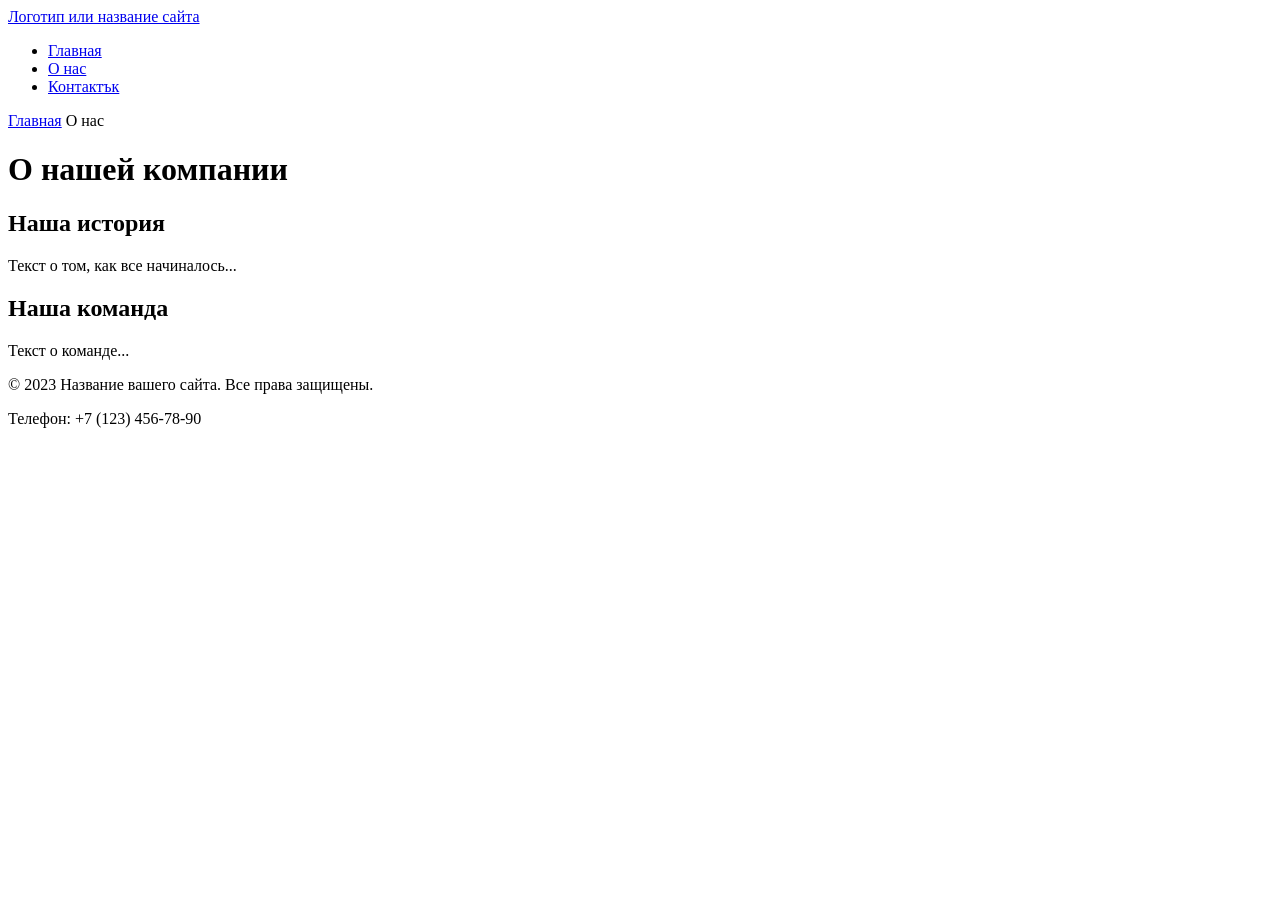
==== about.html @ dccfd641 "feat: add multi page" ====
<!DOCTYPE html>
<html lang="ru">
<head>
    <meta charset="UTF-8">
    <meta name="viewport" content="width=device-width, initial-scale=1.0">
    <title>О нас - Название вашего сайта</title>
    <meta name="description" content="Узнайте больше о нашей компании и истории">
    <link rel="icon" href="assets/favicon.ico" type="image/x-icon">
</head>
<body>
    <header>
        <a href="/">Логотип или название сайта</a>
        <nav>
            <ul>
                <li><a href="index.html">Главная</a></li>
                <li><a href="about.html">О нас</a></li>
                <li><a href="contacts.html">Контактък</a></li>
            </ul>
        </nav>
    </header>

    <main>
        <!-- Простые "хлебные крошки" -->
        <nav aria-label="Хлебные крошки">
            <a href="index.html">Главная</a>
            <span>О нас</span>
        </nav>

        <h1>О нашей компании</h1>
        <section>
            <h2>Наша история</h2>
            <p>Текст о том, как все начиналось...</p>
        </section>
        <section>
            <h2>Наша команда</h2>
            <p>Текст о команде...</p>
        </section>
    </main>

    <footer>
        <p>&copy; 2023 Название вашего сайта. Все права защищены.</p>
        <p>Телефон: +7 (123) 456-78-90</p>
    </footer>
</body>
</html>
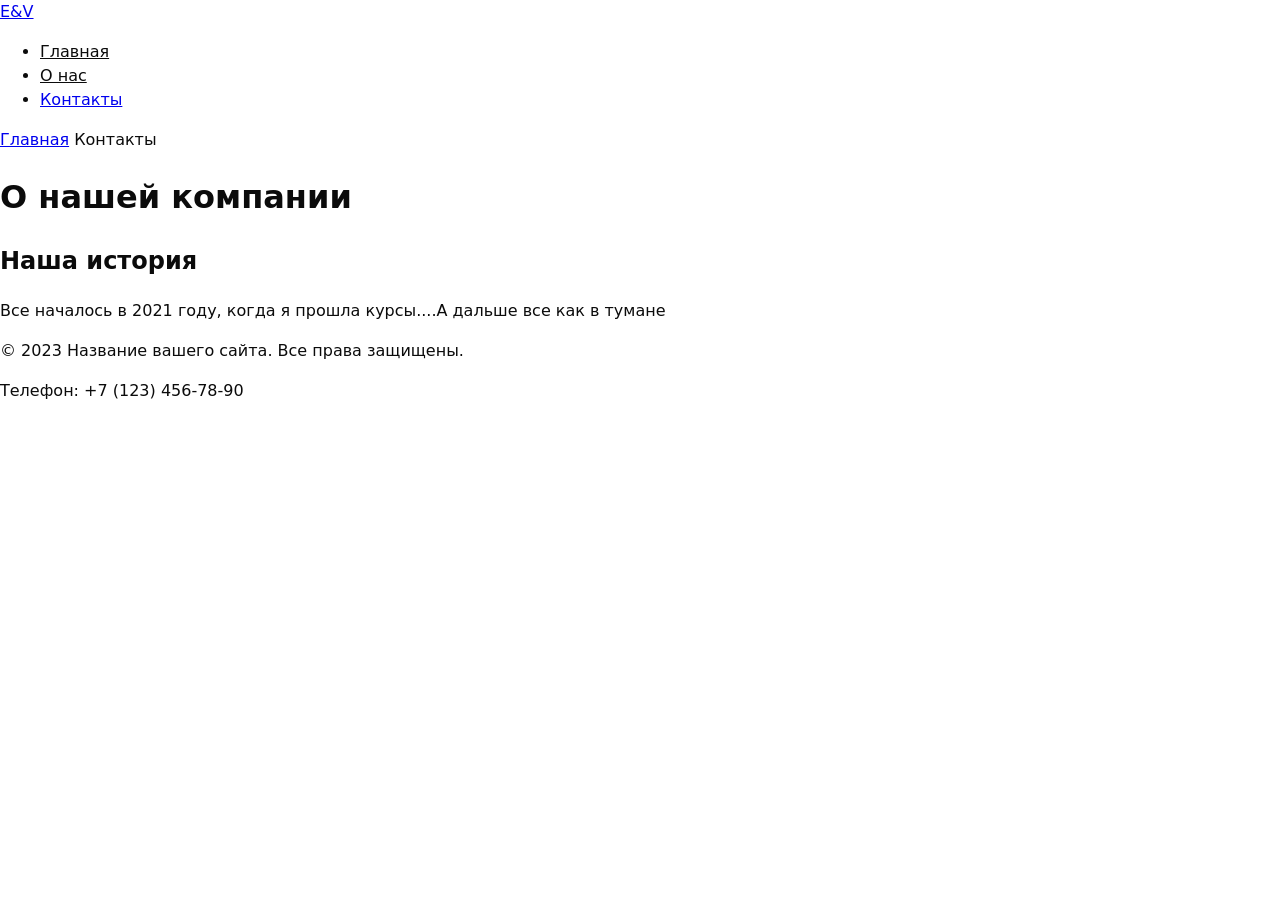
==== commit 6ff40fb0: "feat:исправление синтаксичесикх ошибок" ====
--- a/about.html
+++ b/about.html
@@ -6,15 +6,17 @@
     <title>О нас - Название вашего сайта</title>
     <meta name="description" content="Узнайте больше о нашей компании и истории">
     <link rel="icon" href="assets/favicon.ico" type="image/x-icon">
+    <link rel="stylesheet" href="style.css">
 </head>
 <body>
-    <header>
-        <a href="/">Логотип или название сайта</a>
-        <nav>
-            <ul>
-                <li><a href="index.html">Главная</a></li>
-                <li><a href="about.html">О нас</a></li>
-                <li><a href="contacts.html">Контактък</a></li>
+    <header class="site-header">
+        <a class="site-header__brand" href="/">E&V</a>
+        <!-- Главное меню навигации -->
+        <nav class="site-nav">
+            <ul class="site-nav_list">
+                <li class="site-nav_item"><a class="site-nav_link" href="index.html">Главная</a></li>
+                <li class="site-nav_item"><a class="site-nav_link" href="about.html">О нас</a></li>
+                <li class="site-nav_item"><a class="site-nav__link site-nav__link--cta" href="contacts.html">Контакты</a></li>
             </ul>
         </nav>
     </header>
@@ -23,17 +25,13 @@
         <!-- Простые "хлебные крошки" -->
         <nav aria-label="Хлебные крошки">
             <a href="index.html">Главная</a>
-            <span>О нас</span>
+            <span aria-current="page">Контакты</span>
         </nav>
 
         <h1>О нашей компании</h1>
         <section>
             <h2>Наша история</h2>
-            <p>Текст о том, как все начиналось...</p>
-        </section>
-        <section>
-            <h2>Наша команда</h2>
-            <p>Текст о команде...</p>
+            <p>Все началось в 2021 году, когда я прошла курсы....А дальше все как в тумане</p>
         </section>
     </main>
 
--- a/style.css
+++ b/style.css
@@ -0,0 +1,119 @@
+* {
+    box-sizing: border-box;
+}
+
+:root{
+    --color-bg: #fff; 
+    --color-fg:#0b0b0b;
+    --color-muted:#666;
+    --color-primary:#0a84ff;
+    --color-danger:#b00020; 
+
+    --font-body:system-ui,-apple-system,"Segeo UI",Roboto,Arial,sans-serif;
+    --space-1:4px;
+    --space-2:8px;
+    --space-3:16px;
+    --space-4:24px;
+    --space-5:40px;
+
+    --radius: 12px;
+    --shadow: 0 1px 2px rgba(0,0,0,.08), 0 8px 24px rgba(0,0,0,.08);
+}
+
+body.theme-dark{
+    --color-bg:#0b0b0b;
+    --color-fg: #f5f5f5;
+    --color-muted:#aaa;
+    --color-primary:#6aa2ff;
+}
+
+html, body {
+    margin: 0;
+    padding: 0;
+}
+
+body {
+    font-family: var(--font-body);
+    line-height: 1.5;
+    background: var(--color-bg);
+    color: var(--color-fg);
+}
+
+label {
+    display: block;
+    margin: 0.5rem 0 0.25rem;
+}
+
+input, select, textarea, button {
+    width: 100%;
+    max-width: 480px;
+    padding: .5rem .75rem;
+    border: 1px solid #c8c8c8;
+    border-radius: 8px;
+    background: #fff;
+}
+
+button, [type="submit"] {
+    background: #0a84ff;
+    color:#fff;
+    border: none;
+    cursor: pointer;
+}
+
+button:hover {
+    filter: brightness(0.95);
+}
+
+[aria-invalid="true"] {border-color: #b00020}
+
+dialog {
+    padding: 1.25rem;
+    border: none;
+    border-radius: 12px;
+}
+
+dialog::backdrop {
+    background: rgba(0, 0, 0, .5)
+}
+
+.form-actions {
+    display: flex;
+    gap: .5rem;
+    margin-top: 1rem;
+}
+
+:where(a,button,input,select,textarea):focus-visible{
+    outline: 2px solid var(--color-primary);
+    outline-offset: 2px;
+}
+
+:disabled, [aria-disabled="true"] {
+    opacity: .6;
+    cursor: not-allowed;
+}
+
+html{
+    scroll-behavior: smooth;
+}
+
+:target{
+    outline: 2px dashed var(--color-primary);
+    outline-offset: 4px;
+}
+
+.container {
+    width: min(100% - 2*var(--space-4), 1120px);
+    margin-inline: auto;
+}
+
+.section {
+    padding-block: var(--space-5);
+}
+
+.section_title{
+    margin: 0 0 var(--space-3);
+}
+
+.site-nav_link {
+    color: var(--color-fg);
+}
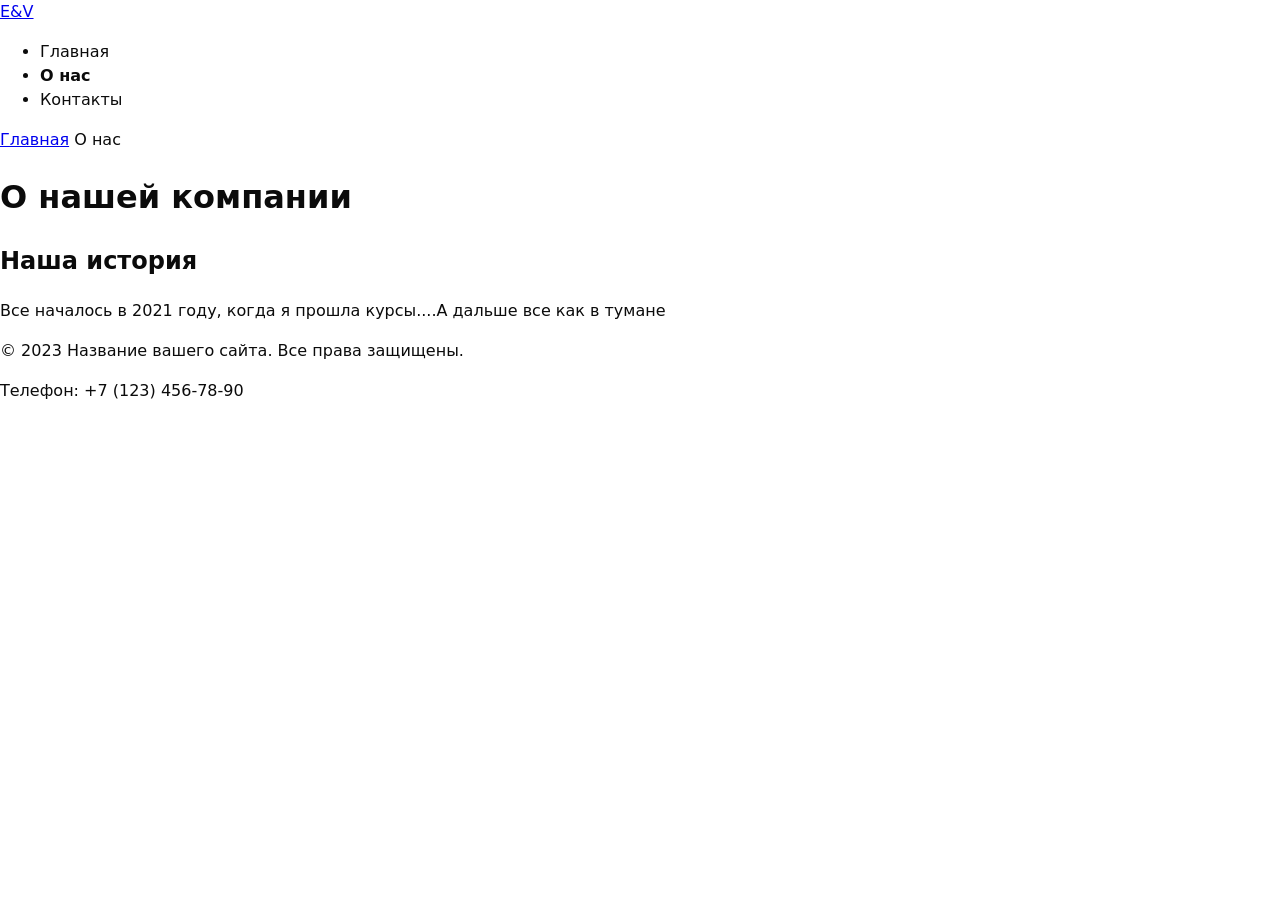
==== commit a3262e89: "feat:4 праткичка" ====
--- a/about.html
+++ b/about.html
@@ -13,10 +13,10 @@
         <a class="site-header__brand" href="/">E&V</a>
         <!-- Главное меню навигации -->
         <nav class="site-nav">
-            <ul class="site-nav_list">
-                <li class="site-nav_item"><a class="site-nav_link" href="index.html">Главная</a></li>
-                <li class="site-nav_item"><a class="site-nav_link" href="about.html">О нас</a></li>
-                <li class="site-nav_item"><a class="site-nav__link site-nav__link--cta" href="contacts.html">Контакты</a></li>
+            <ul class="site-nav__list">
+                <li class="site-nav__item"><a class="site-nav__link" href="index.html">Главная</a></li>
+                <li class="site-nav__item"><a class="site-nav__link site-nav__link--active" href="about.html">О нас</a></li>
+                <li class="site-nav__item"><a class="site-nav__link site-nav__link--cta" href="contacts.html">Контакты</a></li>
             </ul>
         </nav>
     </header>
@@ -25,7 +25,7 @@
         <!-- Простые "хлебные крошки" -->
         <nav aria-label="Хлебные крошки">
             <a href="index.html">Главная</a>
-            <span aria-current="page">Контакты</span>
+            <span aria-current="page">О нас</span>
         </nav>
 
         <h1>О нашей компании</h1>
--- a/style.css
+++ b/style.css
@@ -114,6 +114,145 @@
     margin: 0 0 var(--space-3);
 }
 
-.site-nav_link {
-    color: var(--color-fg);
+.site-nav__link {
+    color: var(--color-fg);
+    text-decoration: none;
+}
+.site-nav__link:hover {
+    text-decoration: underline;
+}
+
+.site-nav__link--active {
+    font-weight: bold;
+}
+
+.modal {
+    padding: 0; 
+    border: none;
+    border-radius: var(--radius);
+    box-shadow: var(--shadow);
+    max-width: min(90vw, 600px);
+    background: var(--color-bg);
+    color: var(--color-fg);
+}
+
+.modal::backdrop {
+    background: rgba(0, 0, 0, 0.5);
+    backdrop-filter: blur(4px); 
+}
+
+.modal__content {
+    padding: var(--space-4); 
+}
+
+.modal__title {
+    margin: 0 0 var(--space-3); 
+    color: var(--color-fg);
+}
+
+.form {
+    display: flex;
+    flex-direction: column;
+    gap: var(--space-3); 
+}
+
+.form__field {
+    display: flex;
+    flex-direction: column;
+    gap: var(--space-1);
+}
+
+.form__label {
+    font-weight: 500;
+    color: var(--color-fg);
+}
+
+.form__input,
+.form__textarea,
+.form__select {
+    width: 100%;
+    padding: var(--space-2) var(--space-3); 
+    border: 1px solid var(--color-muted);
+    border-radius: var(--radius);
+    background: var(--color-bg);
+    color: var(--color-fg);
+    font-family: inherit;
+    font-size: inherit;
+}
+
+.form__input:focus,
+.form__textarea:focus,
+.form__select:focus {
+    border-color: var(--color-primary);
+    outline: none;
+}
+
+.form__help {
+    font-size: 0.875rem;
+    color: var(--color-muted);
+    margin-top: var(--space-1);
+}
+
+.form__error {
+    font-size: 0.875rem;
+    color: var(--color-danger);
+    margin-top: var(--space-1);
+    display: none;
+}
+
+.form__error--visible {
+    display: block;
+}
+
+.button {
+    padding: var(--space-2) var(--space-4);
+    border: none;
+    border-radius: var(--radius);
+    font-family: inherit;
+    font-size: inherit;
+    cursor: pointer;
+    transition: all 0.2s ease;
+    display: inline-flex;
+    align-items: center;
+    justify-content: center;
+    gap: var(--space-2);
+}
+
+.button--primary {
+    background: var(--color-primary);
+    color: white;
+}
+
+.button--primary:hover {
+    filter: brightness(0.95);
+    transform: translateY(-1px);
+}
+
+.button--secondary {
+    background: transparent;
+    color: var(--color-fg);
+    border: 1px solid var(--color-muted);
+}
+
+.button--secondary:hover {
+    background: var(--color-muted);
+    color: var(--color-bg);
+}
+
+.form__actions {
+    display: flex;
+    gap: var(--space-2);
+    margin-top: var(--space-4);
+    justify-content: flex-end;
+}
+
+.button:disabled {
+    opacity: 0.6;
+    cursor: not-allowed;
+    transform: none;
+}
+
+.button:disabled:hover {
+    filter: none;
+    transform: none;
 }
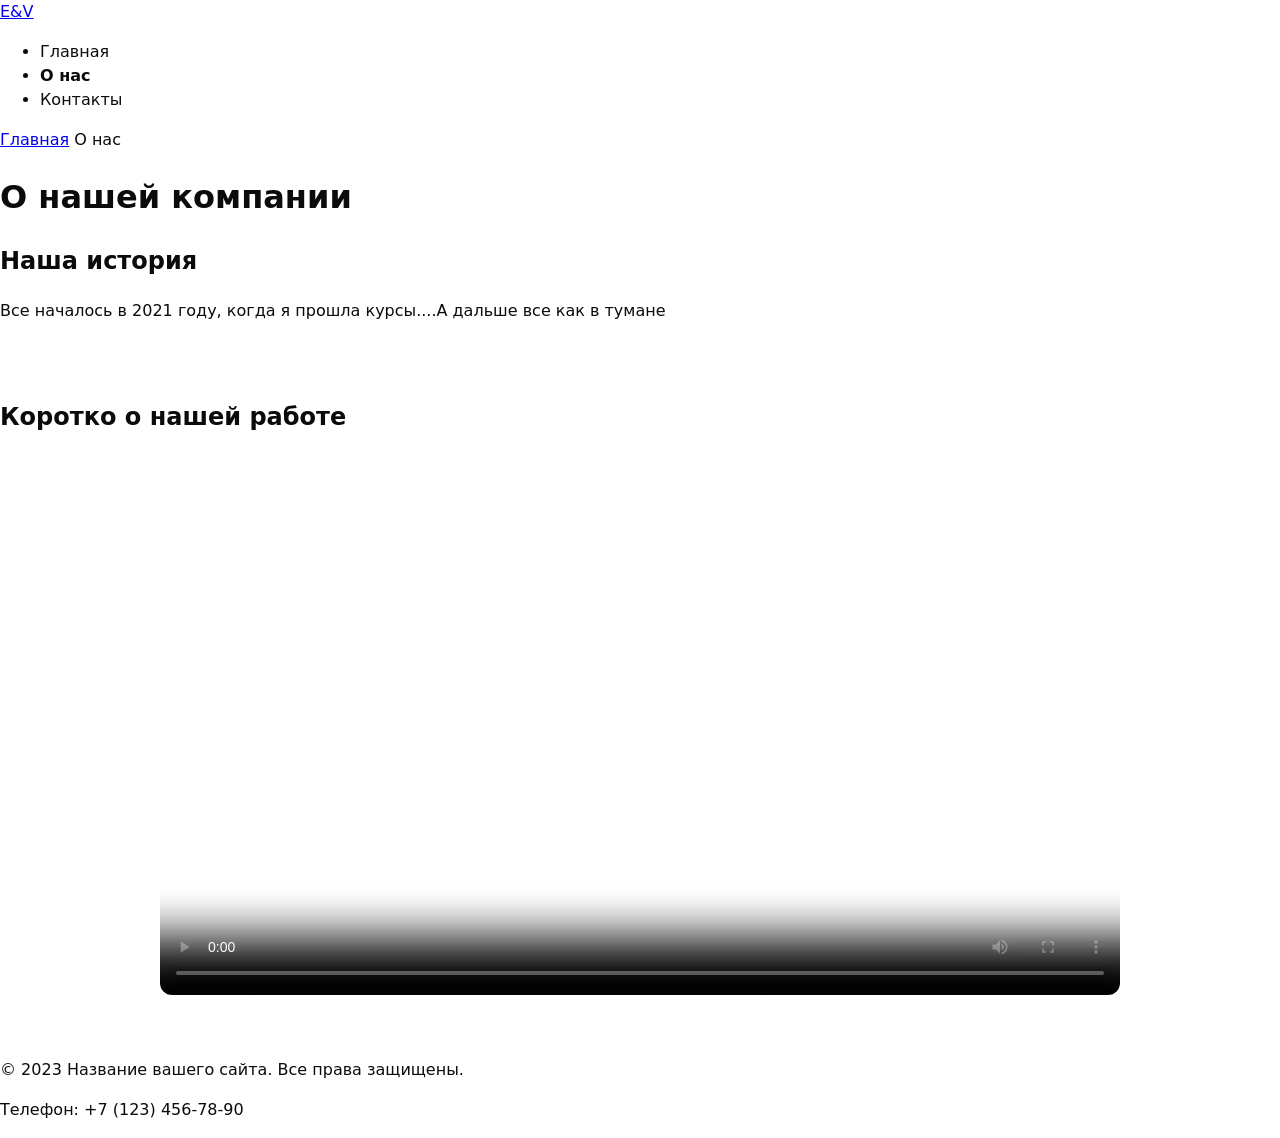
==== commit ad8bc188: "feat: добавление изображений и видео" ====
--- a/about.html
+++ b/about.html
@@ -7,6 +7,7 @@
     <meta name="description" content="Узнайте больше о нашей компании и истории">
     <link rel="icon" href="assets/favicon.ico" type="image/x-icon">
     <link rel="stylesheet" href="style.css">
+    <script src="main.js" defer></script>
 </head>
 <body>
     <header class="site-header">
@@ -14,7 +15,7 @@
         <!-- Главное меню навигации -->
         <nav class="site-nav">
             <ul class="site-nav__list">
-                <li class="site-nav__item"><a class="site-nav__link" href="index.html">Главная</a></li>
+                <li class="site-nav__item"><a class="site-nav__link " href="index.html">Главная</a></li>
                 <li class="site-nav__item"><a class="site-nav__link site-nav__link--active" href="about.html">О нас</a></li>
                 <li class="site-nav__item"><a class="site-nav__link site-nav__link--cta" href="contacts.html">Контакты</a></li>
             </ul>
@@ -35,6 +36,18 @@
         </section>
     </main>
 
+    <!-- Секция с видео -->
+<section class="section">
+    <h2>Коротко о нашей работе</h2>
+    <div class="media">
+        <video class="media__video" controls preload="metadata" playsinline width="960" height="540" poster="assets/video-poster.jpg">
+            <source src="video.MP4" type="video/mp4">
+            <track kind="captions" srclang="ru" src="assets/captions-ru.vtt" label="Русские субтитры" default>
+            Ваш браузер не поддерживает видео.
+        </video>
+    </div>
+</section>
+
     <footer>
         <p>&copy; 2023 Название вашего сайта. Все права защищены.</p>
         <p>Телефон: +7 (123) 456-78-90</p>
--- a/style.css
+++ b/style.css
@@ -18,6 +18,11 @@
 
     --radius: 12px;
     --shadow: 0 1px 2px rgba(0,0,0,.08), 0 8px 24px rgba(0,0,0,.08);
+}
+
+img{
+    width: 200px;
+    height: 200px;
 }
 
 body.theme-dark{
@@ -255,4 +260,39 @@
 .button:disabled:hover {
     filter: none;
     transform: none;
+}
+
+.hero {
+    background:
+        linear-gradient(to top, rgba(0,0,0,0.6), rgba(0,0,0,0.2)),
+        url("\ fon.jpg") center/cover no-repeat;
+    color: white;
+    padding: var(--space-5) var(--space-4);
+    text-align: center;
+    border-radius: var(--radius);
+    margin-bottom: var(--space-5);
+}
+
+.hero__title {
+    margin: 0 0 var(--space-3);
+    font-size: 2.5rem;
+}
+
+.hero__subtitle {
+    margin: 0;
+    opacity: 0.9;
+}
+
+.media {
+    aspect-ratio: 16/9;
+    width: min(100%, 960px);
+    margin-inline: auto;
+}
+
+.media iframe,
+.media video {
+    width: 100%;
+    height: 100%;
+    border: 0;
+    border-radius: var(--radius);
 }
